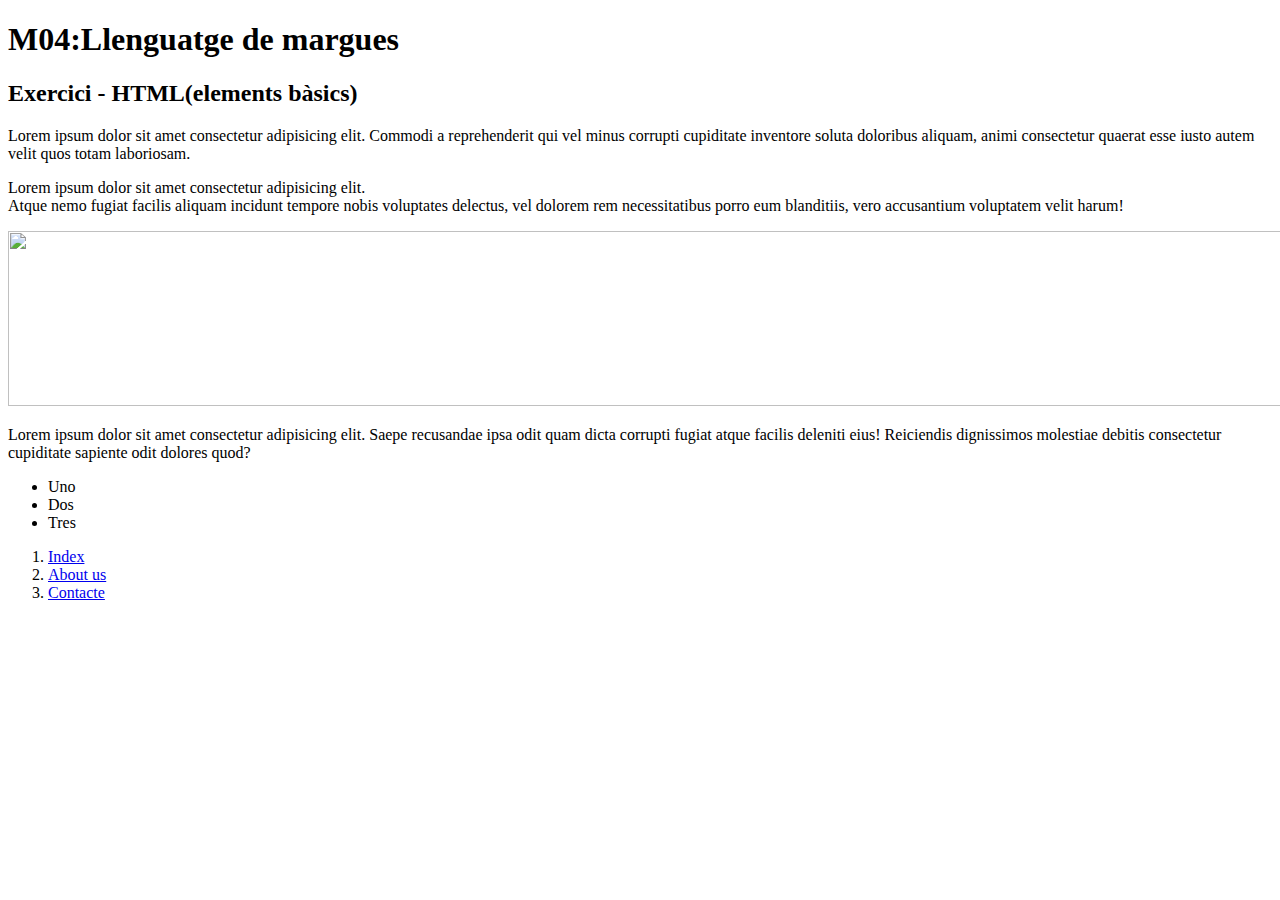
==== practica4_B/index.html @ 4fffaedc "porfin" ====
<!DOCTYPE html>
<html lang="en">
<head>
    <meta charset="UTF-8">
    <meta http-equiv="X-UA-Compatible" content="IE=edge">
    <meta name="viewport" content="width=device-width, initial-scale=1.0">
    <title>ahjdaadksj</title>
</head>
<body>
    <h1>M04:Llenguatge de margues</h1>
    <h2>Exercici - HTML(elements bàsics)</h2>
    <p>Lorem ipsum dolor sit amet consectetur adipisicing elit. Commodi a reprehenderit qui vel minus corrupti cupiditate inventore soluta doloribus aliquam, animi consectetur quaerat esse iusto autem velit quos totam laboriosam.</p>
    <p>Lorem ipsum dolor sit amet consectetur adipisicing elit.<br> Atque nemo fugiat facilis aliquam incidunt tempore nobis voluptates delectus, vel dolorem rem necessitatibus porro eum blanditiis, vero accusantium voluptatem velit harum!</p>
    <img src="C:\Users\User\Pictures\Imagen de WhatsApp 2022-11-07 a las 20.16.07.jpg" width="1390" height="175">
    <p>Lorem ipsum dolor sit amet consectetur adipisicing elit. Saepe recusandae ipsa odit quam dicta corrupti fugiat atque facilis deleniti eius! Reiciendis dignissimos molestiae debitis consectetur cupiditate sapiente odit dolores quod?</p>
    <ul>
        <li>Uno</li>
        <li>Dos</li>
        <li>Tres</li>
    </ul>
    <ol>
        <li>
            <a href="https://www.jaumebalmes.com/">Index</a> 
        </li>
        <li>
            <a href="https://www.jaumebalmes.com/el-balmes/" >About us</a>
        </li> 
        <li>
            <a href="https://www.jaumebalmes.com/contacte/" >Contacte</a>
            </li>
    </ol>
</body>
</html>
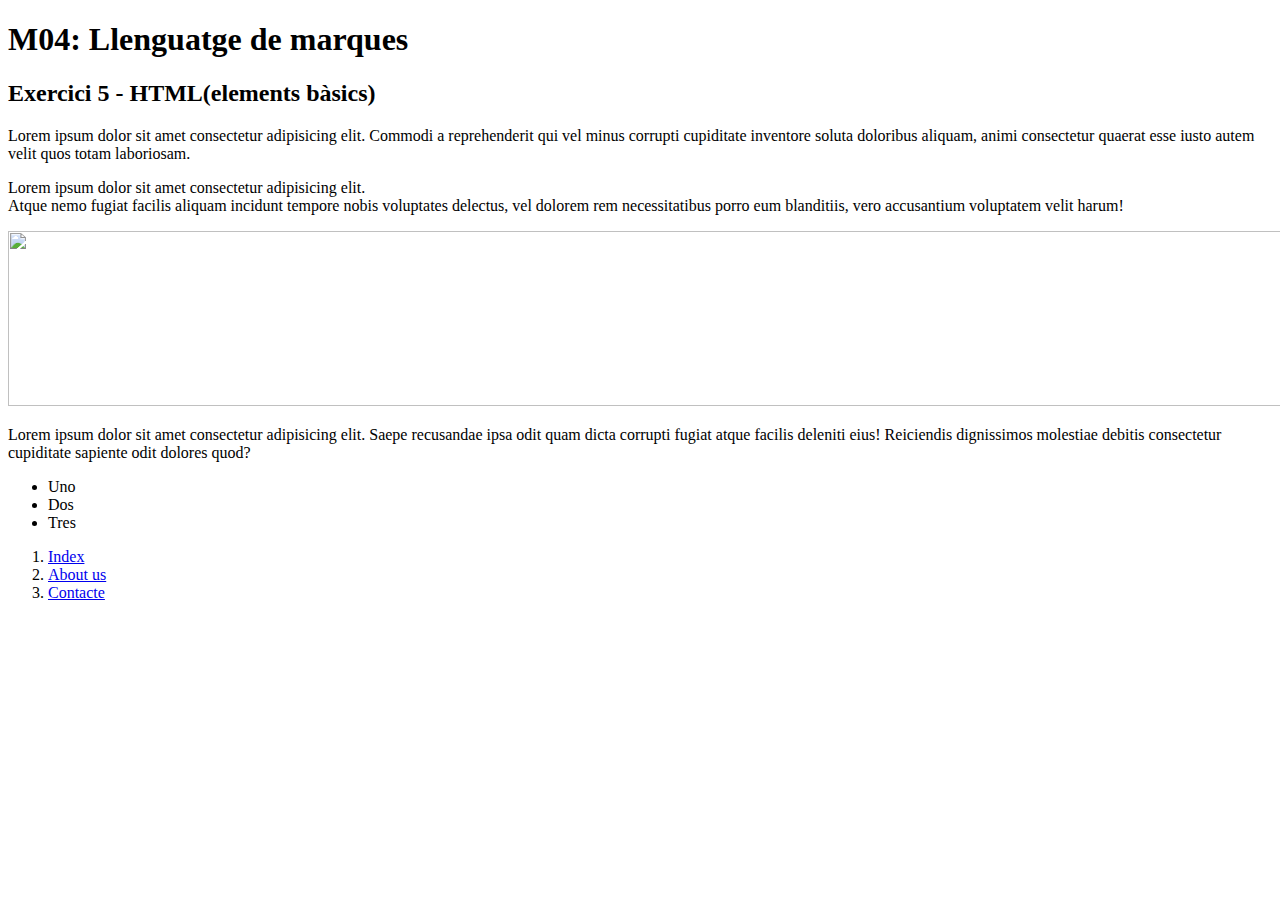
==== commit 6600441d: "subido p5 y 4B por roger" ====
--- a/practica4_B/index.html
+++ b/practica4_B/index.html
@@ -7,8 +7,8 @@
     <title>ahjdaadksj</title>
 </head>
 <body>
-    <h1>M04:Llenguatge de margues</h1>
-    <h2>Exercici - HTML(elements bàsics)</h2>
+    <h1>M04: Llenguatge de marques</h1>
+    <h2>Exercici 5 - HTML(elements bàsics)</h2>
     <p>Lorem ipsum dolor sit amet consectetur adipisicing elit. Commodi a reprehenderit qui vel minus corrupti cupiditate inventore soluta doloribus aliquam, animi consectetur quaerat esse iusto autem velit quos totam laboriosam.</p>
     <p>Lorem ipsum dolor sit amet consectetur adipisicing elit.<br> Atque nemo fugiat facilis aliquam incidunt tempore nobis voluptates delectus, vel dolorem rem necessitatibus porro eum blanditiis, vero accusantium voluptatem velit harum!</p>
     <img src="C:\Users\User\Pictures\Imagen de WhatsApp 2022-11-07 a las 20.16.07.jpg" width="1390" height="175">
